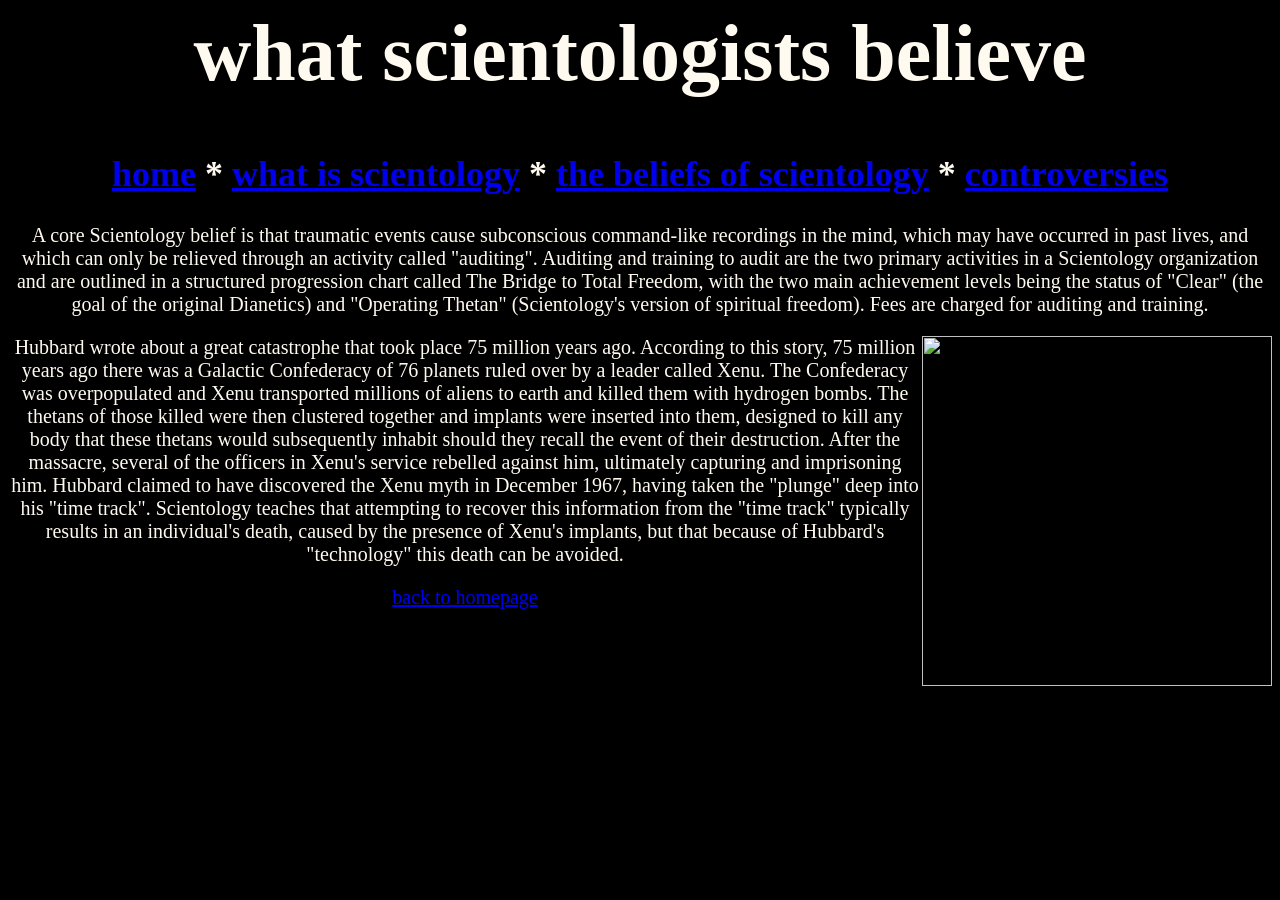
==== pg3.html @ e60d5f64 "Add files via upload" ====
<!DOCTYPE hmtl>
<html>
<head>
<title> all about scientology pg3</title>
  <link rel="stylesheet" href="stylesheet2.css"> 
 <h1>what scientologists believe</h1>
</head>
<body>
<h2>
<a href="index.html">home</a> * <a href="pg2.html">what is scientology</a> * <a href="pg3.html">the beliefs of scientology</a> * <a href="pg4.html">controversies</a>
</h2>
<p>A core Scientology belief is that traumatic events cause subconscious command-like recordings in the mind, which may have occurred in past lives, and which can only be relieved through an activity called "auditing". Auditing and training to audit are the two primary activities in a Scientology organization and are outlined in a structured progression chart called The Bridge to Total Freedom, with the two main achievement levels being the status of "Clear" (the goal of the original Dianetics) and "Operating Thetan" (Scientology's version of spiritual freedom). Fees are charged for auditing and training. </p>
<img src="cross.png" alt="Picture of a scientology cross" width="350" height="438"/>
<p>Hubbard wrote about a great catastrophe that took place 75 million years ago. According to this story, 75 million years ago there was a Galactic Confederacy of 76 planets ruled over by a leader called Xenu. The Confederacy was overpopulated and Xenu transported millions of aliens to earth and killed them with hydrogen bombs. The thetans of those killed were then clustered together and implants were inserted into them, designed to kill any body that these thetans would subsequently inhabit should they recall the event of their destruction. After the massacre, several of the officers in Xenu's service rebelled against him, ultimately capturing and imprisoning him. Hubbard claimed to have discovered the Xenu myth in December 1967, having taken the "plunge" deep into his "time track". Scientology teaches that attempting to recover this information from the "time track" typically results in an individual's death, caused by the presence of Xenu's implants, but that because of Hubbard's "technology" this death can be avoided.</p>
</body>
<p>
<a href="index.html">back to homepage</a>
</p>
---- stylesheet2.css ----
body {
	background-color: black;
}

h1 {
	color: FloralWhite;
	font-family: Times New Roman;
	text-align: center;
	font-size: 80px;
}

h2 {
	color: FloralWhite;
	text-align: center;
	font-size: 36px;
}
p {
	color: FloralWhite;
	font-family: ariel;
	text-align: center;
	font-size: 20px;
} 
h3 {
	color: rgb(0, 255, 255);
	font-family: Times New Roman;
	text-align: center;
	font-size: 28px;
}
img {
	max-width: 100%;
	height: auto;
	float: right;
}
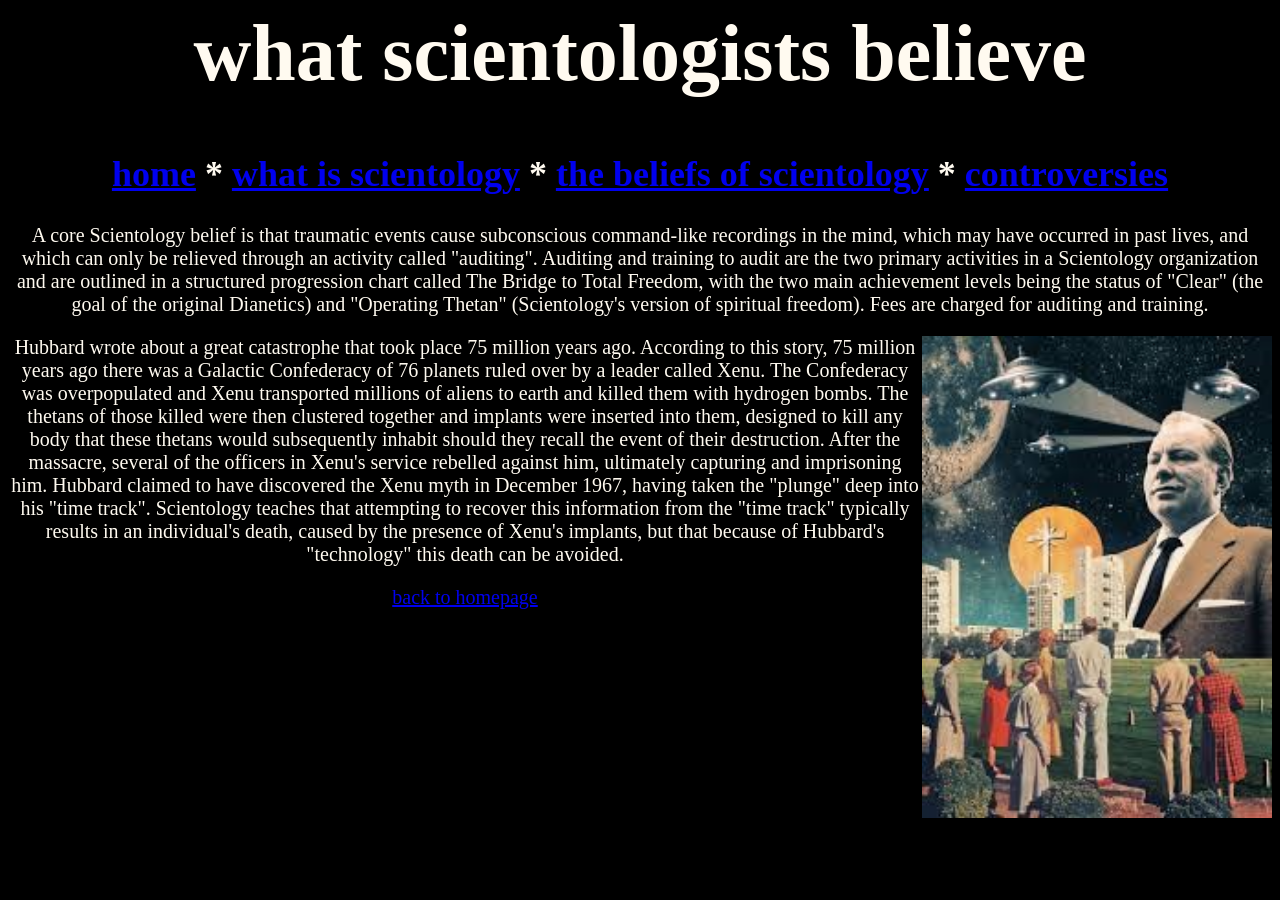
==== commit 7dd9dd26: "Update pg3.html" ====
--- a/pg3.html
+++ b/pg3.html
@@ -10,9 +10,11 @@
 <a href="index.html">home</a> * <a href="pg2.html">what is scientology</a> * <a href="pg3.html">the beliefs of scientology</a> * <a href="pg4.html">controversies</a>
 </h2>
 <p>A core Scientology belief is that traumatic events cause subconscious command-like recordings in the mind, which may have occurred in past lives, and which can only be relieved through an activity called "auditing". Auditing and training to audit are the two primary activities in a Scientology organization and are outlined in a structured progression chart called The Bridge to Total Freedom, with the two main achievement levels being the status of "Clear" (the goal of the original Dianetics) and "Operating Thetan" (Scientology's version of spiritual freedom). Fees are charged for auditing and training. </p>
-<img src="cross.png" alt="Picture of a scientology cross" width="350" height="438"/>
+<img src="wow.jpg" alt="Picture of a scientology" width="350" height="438"/>
 <p>Hubbard wrote about a great catastrophe that took place 75 million years ago. According to this story, 75 million years ago there was a Galactic Confederacy of 76 planets ruled over by a leader called Xenu. The Confederacy was overpopulated and Xenu transported millions of aliens to earth and killed them with hydrogen bombs. The thetans of those killed were then clustered together and implants were inserted into them, designed to kill any body that these thetans would subsequently inhabit should they recall the event of their destruction. After the massacre, several of the officers in Xenu's service rebelled against him, ultimately capturing and imprisoning him. Hubbard claimed to have discovered the Xenu myth in December 1967, having taken the "plunge" deep into his "time track". Scientology teaches that attempting to recover this information from the "time track" typically results in an individual's death, caused by the presence of Xenu's implants, but that because of Hubbard's "technology" this death can be avoided.</p>
 </body>
 <p>
 <a href="index.html">back to homepage</a>
-</p>+
+</p>
+
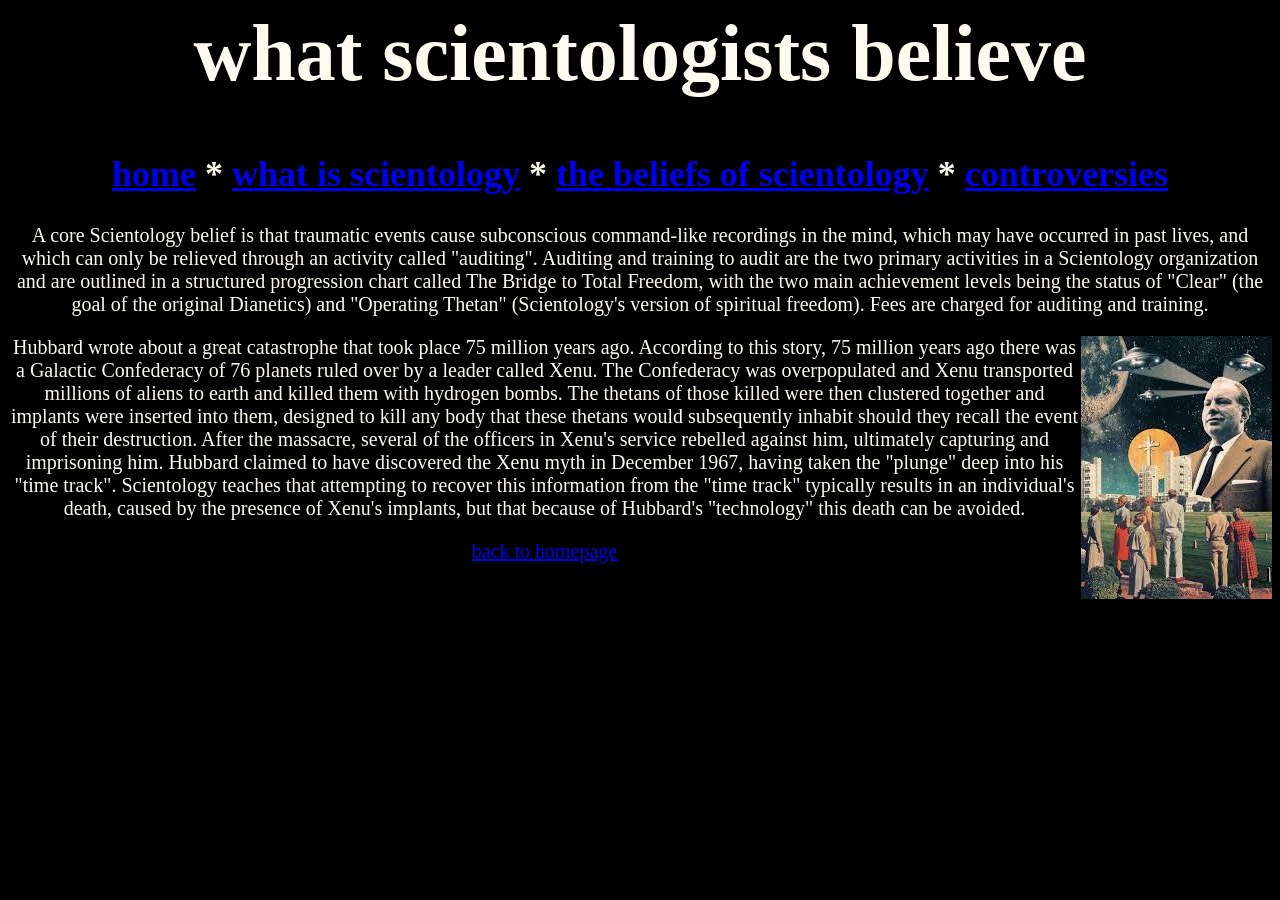
==== commit 42e2dc18: "Update pg3.html" ====
--- a/pg3.html
+++ b/pg3.html
@@ -10,7 +10,7 @@
 <a href="index.html">home</a> * <a href="pg2.html">what is scientology</a> * <a href="pg3.html">the beliefs of scientology</a> * <a href="pg4.html">controversies</a>
 </h2>
 <p>A core Scientology belief is that traumatic events cause subconscious command-like recordings in the mind, which may have occurred in past lives, and which can only be relieved through an activity called "auditing". Auditing and training to audit are the two primary activities in a Scientology organization and are outlined in a structured progression chart called The Bridge to Total Freedom, with the two main achievement levels being the status of "Clear" (the goal of the original Dianetics) and "Operating Thetan" (Scientology's version of spiritual freedom). Fees are charged for auditing and training. </p>
-<img src="wow.jpg" alt="Picture of a scientology" width="350" height="438"/>
+<img src="wow.jpg" alt="Picture of a scientology"/>
 <p>Hubbard wrote about a great catastrophe that took place 75 million years ago. According to this story, 75 million years ago there was a Galactic Confederacy of 76 planets ruled over by a leader called Xenu. The Confederacy was overpopulated and Xenu transported millions of aliens to earth and killed them with hydrogen bombs. The thetans of those killed were then clustered together and implants were inserted into them, designed to kill any body that these thetans would subsequently inhabit should they recall the event of their destruction. After the massacre, several of the officers in Xenu's service rebelled against him, ultimately capturing and imprisoning him. Hubbard claimed to have discovered the Xenu myth in December 1967, having taken the "plunge" deep into his "time track". Scientology teaches that attempting to recover this information from the "time track" typically results in an individual's death, caused by the presence of Xenu's implants, but that because of Hubbard's "technology" this death can be avoided.</p>
 </body>
 <p>
@@ -18,3 +18,4 @@
 
 </p>
 
+
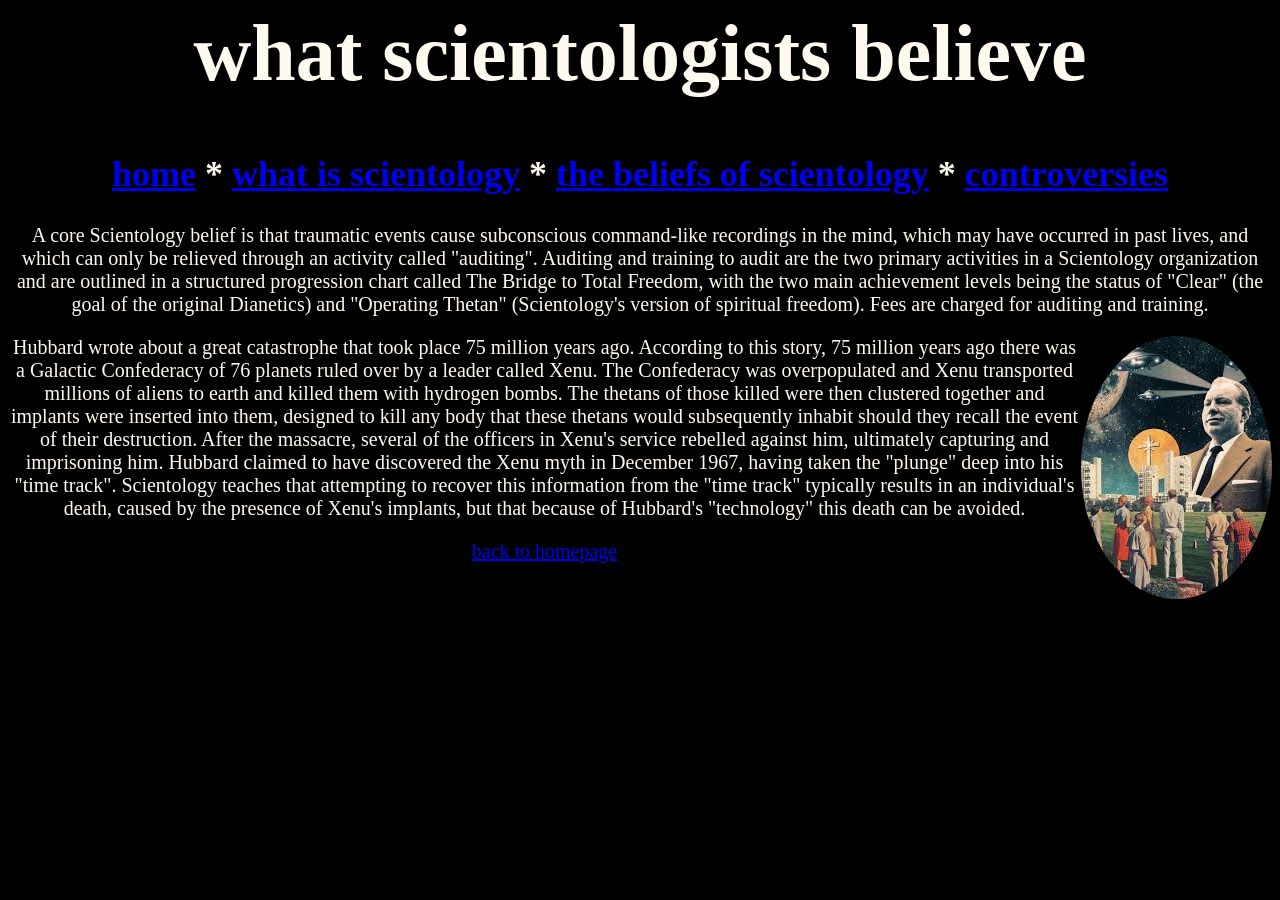
==== commit 982e1097: "Update pg3.html" ====
--- a/pg3.html
+++ b/pg3.html
@@ -2,7 +2,7 @@
 <html>
 <head>
 <title> all about scientology pg3</title>
-  <link rel="stylesheet" href="stylesheet2.css"> 
+  <link rel="stylesheet" href="stylesheet1.css"> 
  <h1>what scientologists believe</h1>
 </head>
 <body>
@@ -19,3 +19,4 @@
 </p>
 
 
+
--- a/stylesheet1.css
+++ b/stylesheet1.css
@@ -0,0 +1,33 @@
+body {
+	background-color: black;
+}
+
+h1 {
+	color: FloralWhite;
+	font-family: Times New Roman;
+	text-align: center;
+	font-size: 80px;
+}
+
+h2 {
+	color: FloralWhite;
+	text-align: center;
+	font-size: 36px;
+}
+p {
+	color: FloralWhite;
+	font-family: ariel;
+	text-align: center;
+	font-size: 20px;
+} 
+h3 {
+	color: rgb(0, 255, 255);
+	font-family: Times New Roman;
+	text-align: center;
+	font-size: 28px;
+}
+img {
+
+    border-radius: 50%;  
+	float: right;
+}
